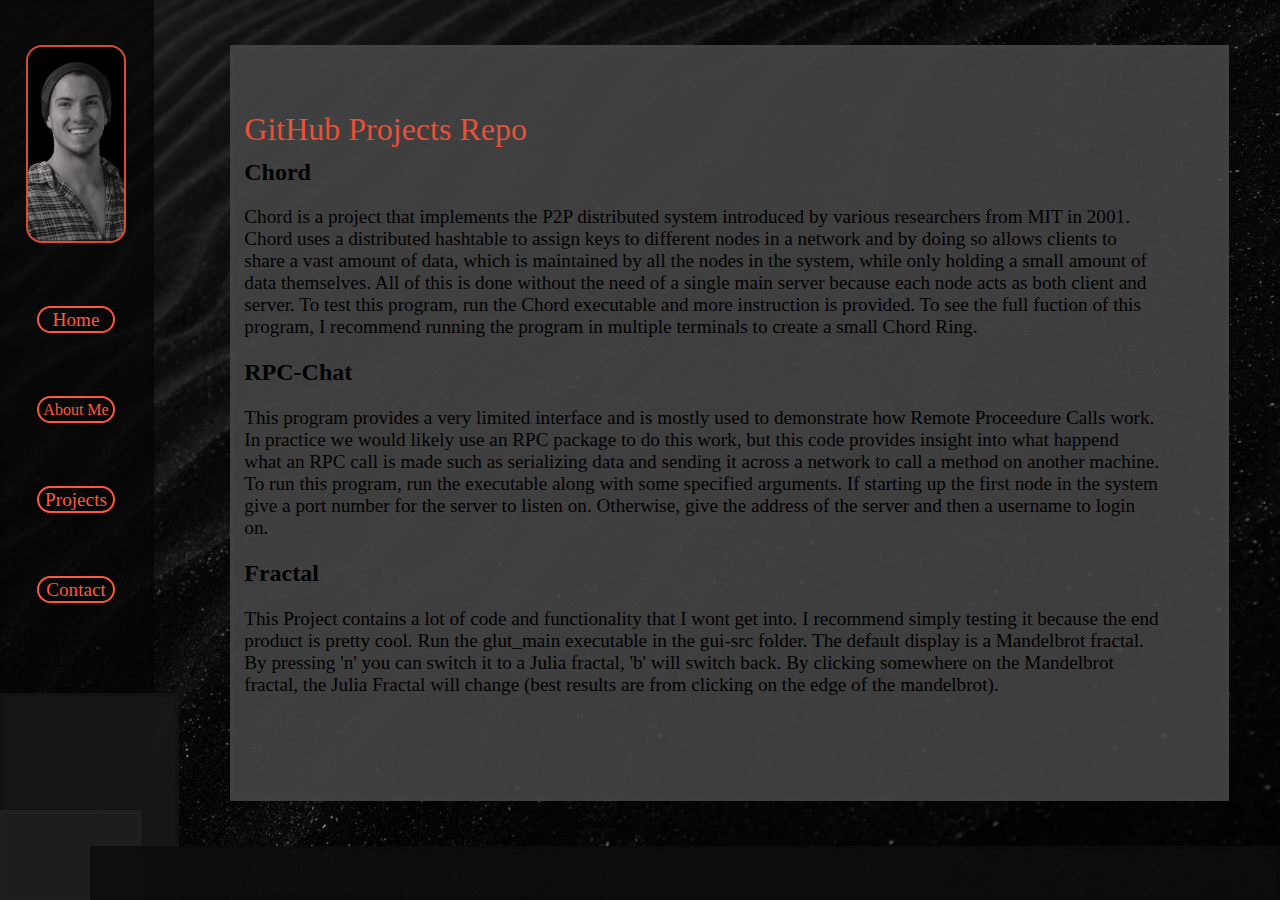
==== projects.html @ c817086a "first" ====
<!DOCTYPE html>
<html>

    <head>
        <title>Dason Gillespie - Projects</title>
        <meta charset='UTF-8'>
		<meta name="viewport" content="width=device-width, initial-scale=1.0">
		<link rel="stylesheet" type="text/css" href="style.css">
    </head>

    <body>
		<div id="grid-container">

			<nav id="nav"> 
			</nav>
			<div id="navbuttons">
				<div id="portrait"></div>
				<a href="index.html" id="button1">Home</a>
				<a href="about.html" id="button2">About Me</a>
				<a href="projects.html" id="button3">Projects</a>
				<a href="contact.html" id="button4">Contact</a>
			</div>

			<main id="grid-namescreen">
			</main>

			<div id="pagecontent">
				<div id="linkspot">
				<a id="projectslink" href="https://github.com/DasonGillespie/ResumeProjects" target="_blank">GitHub Projects Repo</a>
				</div>
				<div id="projectdescriptions">
				<h1 class="projectsection">Chord</h1>
				<p class="projectdescription">Chord is a project that implements the P2P distributed system introduced by various researchers from MIT in 2001. Chord uses a distributed hashtable to assign keys to different nodes in a network and by doing so allows clients to share a vast amount of data, which is maintained by all the nodes in the system, while only holding a small amount of data themselves. All of this is done without the need of a single main server because each node acts as both client and server. To test this program, run the Chord executable and more instruction is provided. To see the full fuction of this program, I recommend running the program in multiple terminals to create a small Chord Ring.</p>
				<h1 class="projectsection">RPC-Chat</h1>
				<p class="projectdescription">This program provides a very limited interface and is mostly used to demonstrate how Remote Proceedure Calls work. In practice we would likely use an RPC package to do this work, but this code provides insight into what happend what an RPC call is made such as serializing data and sending it across a network to call a method on another machine. To run this program, run the executable along with some specified arguments. If starting up the first node in the system give a port number for the server to listen on. Otherwise, give the address of the server and then a username to login on.
				<h1 class="projectsection">Fractal</h1>
				<p class="projectdescription">This Project contains a lot of code and functionality that I wont get into. I recommend simply testing it because the end product is pretty cool. Run the glut_main executable in the gui-src folder. The default display is a Mandelbrot fractal. By pressing 'n' you can switch it to a Julia fractal, 'b' will switch back. By clicking somewhere on the Mandelbrot fractal, the Julia Fractal will change (best results are from clicking on the edge of the mandelbrot).
				</div>
			</div>
			<div id="randombox1"></div>
			<div id="randombox2"></div>

			<footer id="footer"> 
			</footer>
		</div>
    </body>

</html>
---- style.css ----
* {
	margin: 0;
	padding: 0;
}

body {
	overflow: auto;
	max-height: 100vh;
	max-width:100vw;
	background-color: #000000;
}

a:hover {
	color: white !important;
}

a {
	text-decoration: none;
}

#grid-container {
	display: grid;
	grid-template-rows: repeat(95, 1fr) 5fr;
	grid-template-columns: repeat(100, 1fr);
	height: 100vh !important;
	width: 100vw !important;
}

#grid-namescreen {
	z-index: 0;
	grid-row: 1/101;
	grid-column: 1/101;
	background-image: url(images/dark_sand.jpg);
	background-repeat: no-repeat;
	background-size: cover;
	opacity: 72%;
}

#bigname {
	z-index: 4;
	grid-row: 1/95;
	grid-column: 13/101;
	display: flex;
	align-items: center;
	justify-content: center;
	color: #ff583e;
	font-size: 6rem;
	-webkit-text-stroke: .8px #645444;
	font-family: Georgia, serif;
}

#nameboxmiddle {
	z-index: 2;
	grid-row: 36/60;
	grid-column: 27/87;
	background-color: #484848;
	border: 4px solid #454545;
	opacity: 85%
}

#nameboxleft {
	z-index: 1;
	grid-row: 26/43;
	grid-column: 20/39;
	background-color: #6e6e6e;
	border: 4px solid #6a6a6a;
	opacity: 70%
}

#nameboxright {
	z-index: 3;
	grid-row: 53/70;
	grid-column: 75/94;
	background-color: #2c2c2c;
	border: 4px solid #2a2a2a;
	opacity: 85%
}

#nav {
	z-index: 1;
	display: grid;
	grid-template-rows: repeat(100, 1fr);
	grid-template-columns: repeat(100, 1fr);
	background-color: #050505;
	grid-row: 1/101;
	grid-column: 1/13;
	opacity: 72%;
	border: 4px solid #040404;
}

#footer {
	z-index: 3;
	background-color: #0e0e0e;
	grid-row: 95/100;
	grid-column: 8/101;
	border: 4px solid #0c0c0c;
	opacity: 90%;
}

#navbuttons {
	z-index: 2;
	display: grid;
	grid-template-rows: repeat(100, 1fr);
	grid-template-columns: repeat(100, 1fr);
	grid-row: 1/101;
	grid-column: 1/13;
}

#portrait {
	grid-row: 6/28;
	grid-column: 18/83;
	background-image: url(images/portrait.jpg);
	background-repeat: no-repeat;
	background-size: cover;
	background-position: center;
	border: 2px solid #ff583e;
	border-radius: 1rem;
	color: #ff583e;
	display: flex;
	justify-content: center;
	align-items: center;
	font-size: 1.6rem;
	opacity: 85%;
}

#button1 {
	grid-row: 35/38;
	grid-column: 25/76;
	border: 2px solid #ff583e;
	border-radius: 1rem;
	color: #ff583e;
	display: flex;
	justify-content: center;
	align-items: center;
	font-size: 1.6rem;
}

#button2 {
	grid-row: 45/48;
	grid-column: 25/76;
	border: 2px solid #ff583e;
	border-radius: 1rem;
	color: #ff583e;
	display: flex;
	justify-content: center;
	align-items: center;
	font-size: 1.6rem;
}

#button3 {
	grid-row: 55/58;
	grid-column: 25/76;
	border: 2px solid #ff583e;
	border-radius: 1rem;
	color: #ff583e;
	display: flex;
	justify-content: center;
	align-items: center;
	font-size: 1.6rem;
}

#button4 {
	grid-row: 65/68;
	grid-column: 25/76;
	border: 2px solid #ff583e;
	border-radius: 1rem;
	color: #ff583e;
	display: flex;
	justify-content: center;
	align-items: center;
	font-size: 1.6rem;
}

#randombox1 {
	z-index: 1;
	grid-row: 78/101;
	grid-column: 1/15;
	background-color: #181818;
	border: 4px solid #141414;
	opacity: 92%;
}

#randombox2 {
	z-index: 2;
	grid-row: 91/101;
	grid-column: 1/12;
	background-color: #252525;
	border: 4px solid #2b2b2b;
	opacity: 50%;
}

#pagecontent {
	z-index: 2;
	grid-row: 6/90;
	grid-column: 19/97;
	background-color: #454545;
	border: 4px solid #474747;
	opacity: 90%;

	display: grid;
	grid-template-rows: repeat(100, 1fr);
	grid-template-columns: repeat(100, 1fr);
}

.section {
	font-size: 3rem;
	text-decoration: underline;
	text-underline-offset: .4rem;
}

.list {
	font-size: 1.75rem;
}

li {
	padding: .55rem;
}

#education {
	grid-row: 10/50;
	grid-column: 10/50;
	display: block;
}

#university {
	font-size: 1.9rem;
	margin-top: .25rem;
}


#skills {
	grid-row: 50/101;
	grid-column: 10/50;
	display: block;
}

#coursework {
	grid-row: 10/101;
	grid-column: 50/101;
	display: block;
}

#contactinfo {
	grid-row: 40/101;
	grid-column: 40/101;
	display: block;
}

#contactsection {
	font-size: 3rem;
	padding: 1rem;
	padding-left: 0;
}

.contactlist {
	font-size: 1.75rem;
	margin: 1rem;
	margin-left: 0;
}

#linkspot {
	z-index: 3;
	grid-row: 5/8;
	grid-column: 2/20;
}

#projectslink {
	display: flex;
	justify-content: left;
	font-size: 2rem;
	color: #ff583e;
	padding: 2rem;
	padding-left: 0;

}

#projectdescriptions {
	grid-row: 15/101;
	grid-column: 2/96;
	display: block;
}

.projectsection {
	font-size: 2rem;
	padding: 1rem;
	padding-left: 0;
}

.projectdescription {
	padding: 1rem;
	padding-left: 0;
	font-size: 1.75rem;
}

::-webkit-scrollbar {
	width: 0;
	background: transparent;
}

@media (max-width: 2200px) {
	#bigname {
		font-size: 4.5rem;
	}
	.list {
		font-size: 1.5rem;
	}
	.section {
		font-size: 2.5rem;
	}
	#linkspot {
		grid-column: 2/25;
	}
	.projectsection {
		font-size: 1.75rem;
		padding: .5rem;
		padding-left: 0;
	}
	.projectdescription {
		font-size: 1.5rem;
	}
}

@media (max-width: 1800px) {
	#button1 {
		font-size: 1.2rem;
	}
	#button2 {
		font-size: 1.2rem;
	}
	#button3 {
		font-size: 1.2rem;
	}
	#button4 {
		font-size: 1.2rem;
	}
	#bigname {
		font-size: 3.5rem;
	}
	.list {
		font-size: 1.2rem;
	}
	.section {
		font-size: 2rem;
	}
	#university {
		font-size: 1.5rem;
	}
	#linkspot {
		grid-column: 2/35;
	}
	.projectsection {
		font-size: 1.5rem;
		padding: .3rem;
		padding-left: 0;
	}
	.projectdescription {
		font-size: 1.2rem;
	}
	#contactinfo {
		grid-row: 36/101;
		grid-column: 36/101;
	} 
}

@media (max-width: 1400px) {
	#button2 {
		font-size: 1rem;
	}
	#bigname {
		font-size: 3rem;
	}
	#contactinfo {
		grid-row: 3/101;
		grid-column: 3/101;
	}
}

@media (max-width: 1200px) {
	#button1 {
		font-size: .9rem;
	}
	#button2 {
		font-size: .7rem;
	}
	#button3 {
		font-size: .9rem;
	}
	#button4 {
		font-size: .9rem;
	}
	#bigname {
		font-size: 2.5rem;
	}
	.list {
		font-size: 1rem;
	}
	.section {
		font-size: 1.5rem;
	}
	#university {
		font-size: 1.1rem;
	}
	#linkspot {
		grid-column: 2/45;
	}
	.projectsection {
		font-size: 1.2rem;
		padding: .5rem;
		padding-left: 0;
	}
	.projectdescription {
		font-size: 1rem;
	}
}

@media (max-width: 800px) {
	#button1 {
		font-size: .7rem;
	}
	#button2 {
		font-size: .5rem;
	}
	#button3 {
		font-size: .7rem;
	}
	#button4 {
		font-size: .7rem;
	}
	#bigname {
		font-size: 1.8rem;
	}
	#education {
		grid-row: 5/40;
	}
	#skills {
		grid-row: 40/101;
	}
	#coursework {
		grid-row: 5/40;
	}
}

@media (max-width: 600px) {
	#button1 {
		font-size: .5rem;
	}
	#button2 {
		font-size: .4rem;
	}
	#button3 {
		font-size: .5rem;
	}
	#button4 {
		font-size: .5rem;
	}	
	#bigname {
		font-size: 1.2rem;
	}
}
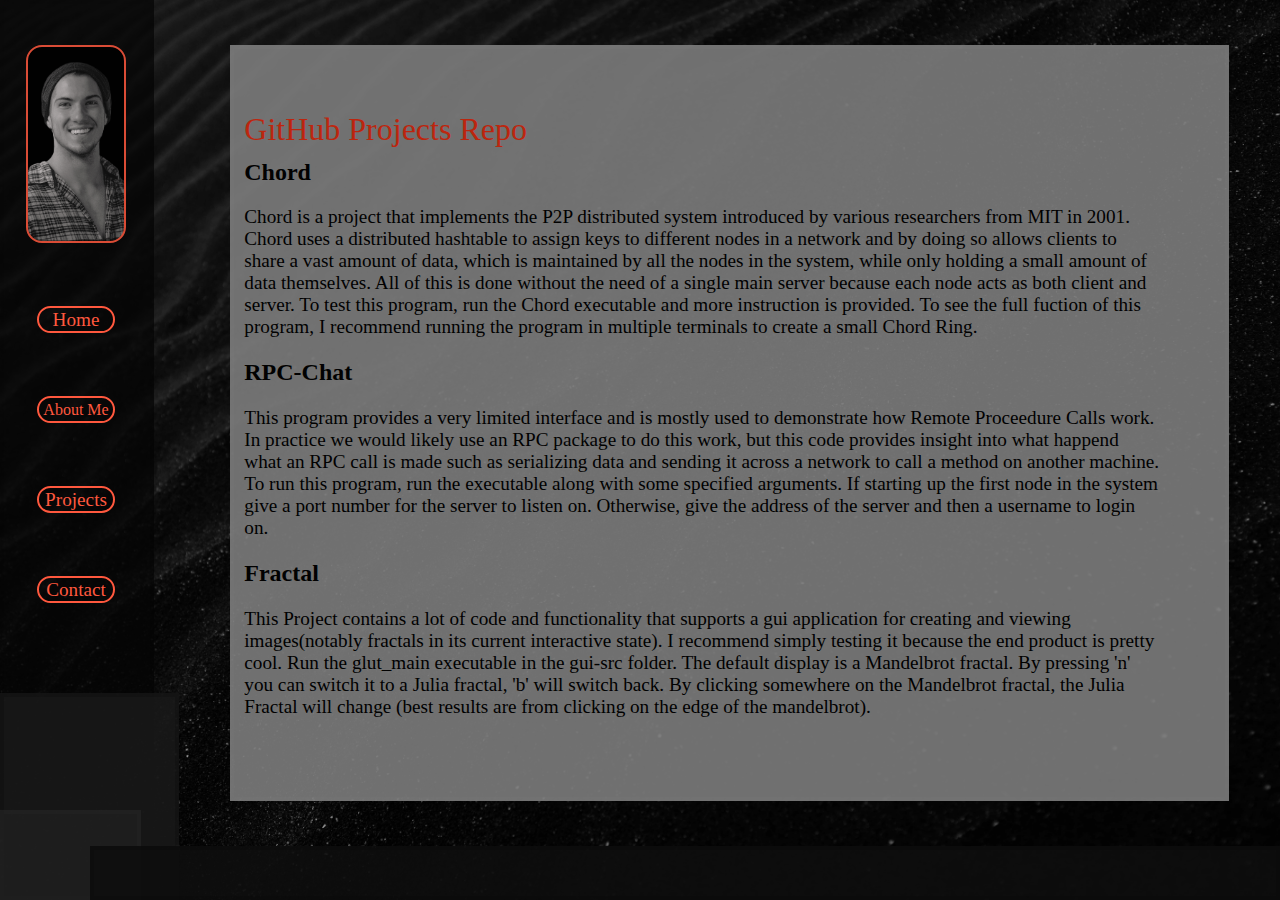
==== commit dee5e5f6: "small changes" ====
--- a/projects.html
+++ b/projects.html
@@ -34,7 +34,7 @@
 				<h1 class="projectsection">RPC-Chat</h1>
 				<p class="projectdescription">This program provides a very limited interface and is mostly used to demonstrate how Remote Proceedure Calls work. In practice we would likely use an RPC package to do this work, but this code provides insight into what happend what an RPC call is made such as serializing data and sending it across a network to call a method on another machine. To run this program, run the executable along with some specified arguments. If starting up the first node in the system give a port number for the server to listen on. Otherwise, give the address of the server and then a username to login on.
 				<h1 class="projectsection">Fractal</h1>
-				<p class="projectdescription">This Project contains a lot of code and functionality that I wont get into. I recommend simply testing it because the end product is pretty cool. Run the glut_main executable in the gui-src folder. The default display is a Mandelbrot fractal. By pressing 'n' you can switch it to a Julia fractal, 'b' will switch back. By clicking somewhere on the Mandelbrot fractal, the Julia Fractal will change (best results are from clicking on the edge of the mandelbrot).
+				<p class="projectdescription">This Project contains a lot of code and functionality that supports a gui application for creating and viewing images(notably fractals in its current interactive state). I recommend simply testing it because the end product is pretty cool. Run the glut_main executable in the gui-src folder. The default display is a Mandelbrot fractal. By pressing 'n' you can switch it to a Julia fractal, 'b' will switch back. By clicking somewhere on the Mandelbrot fractal, the Julia Fractal will change (best results are from clicking on the edge of the mandelbrot).
 				</div>
 			</div>
 			<div id="randombox1"></div>
--- a/style.css
+++ b/style.css
@@ -193,8 +193,8 @@
 	z-index: 2;
 	grid-row: 6/90;
 	grid-column: 19/97;
-	background-color: #454545;
-	border: 4px solid #474747;
+	background-color: #7c7c7c;
+	border: 4px solid #7e7e7e;
 	opacity: 90%;
 
 	display: grid;
@@ -268,10 +268,9 @@
 	display: flex;
 	justify-content: left;
 	font-size: 2rem;
-	color: #ff583e;
+	color: #cf280e;
 	padding: 2rem;
 	padding-left: 0;
-
 }
 
 #projectdescriptions {
